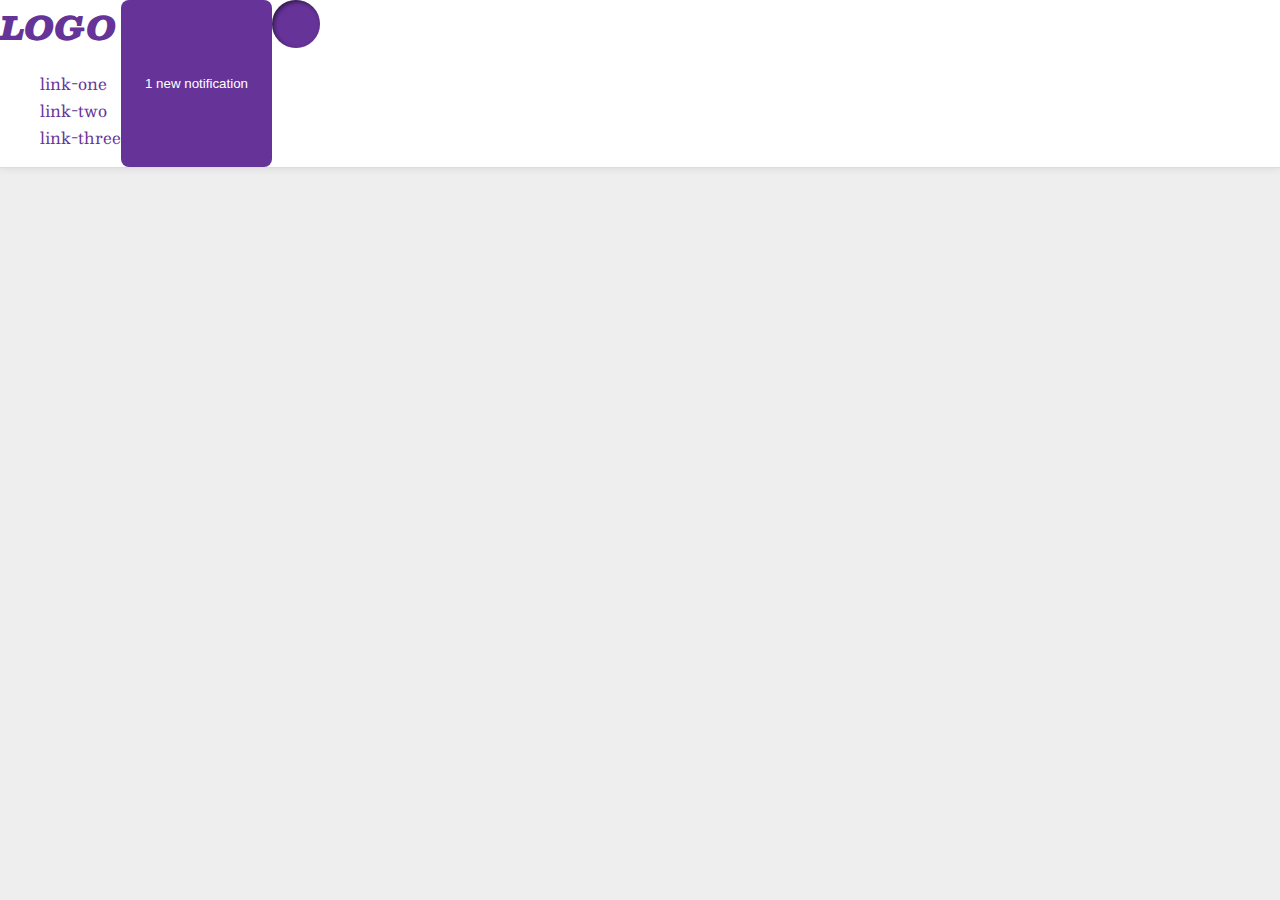
==== flex/03-flex-header-2/index.html @ 25bfe952 "Started exercise 3 on flex" ====
<!DOCTYPE html>
<html lang="en">
  <head>
    <meta charset="UTF-8">
    <meta http-equiv="X-UA-Compatible" content="IE=edge">
    <meta name="viewport" content="width=device-width, initial-scale=1.0">
    <title>Flex Header 2</title>
    <link rel="stylesheet" href="style.css">
  </head>
  <body>
    <div class="header">
      <div class="left-side">
      <div class="logo">
        LOGO
      </div>
      <ul class="links">
        <li><a href="google.com">link-one</a></li>
        <li><a href="google.com">link-two</a></li>
        <li><a href="google.com">link-three</a></li>
      </ul>
      </div>
      <button class="notifications">
        1 new notification
      </button>
      <div class="profile-image"></div>
    </div>
  </body>
</html>
---- flex/03-flex-header-2/style.css ----
/* this is some magical font-importing.  
you'll learn about it later. */
@import url('https://fonts.googleapis.com/css2?family=Besley:ital,wght@0,400;1,900&display=swap');

body {
  margin: 0;
  background: #eee;
  font-family: Besley, serif;
}

.header {
  background: white;
  border-bottom: 1px solid #ddd;
  box-shadow: 0 0 8px rgba(0,0,0,.1);
  display: flex;
}

.profile-image {
  background: rebeccapurple;
  box-shadow: inset 2px 2px 4px rgba(0,0,0,.5);
  border-radius: 50%;
  width: 48px;
  height: 48px;
}

.logo {
  color: rebeccapurple;
  font-size: 32px;
  font-weight: 900;
  font-style: italic;
}

button {
  border: none;
  border-radius: 8px;
  background: rebeccapurple;
  color: white;
  padding: 8px 24px;
}

a {
  /* this removes the line under our links */
  text-decoration: none;
  color: rebeccapurple;
}

ul {
  list-style-type: none;
}
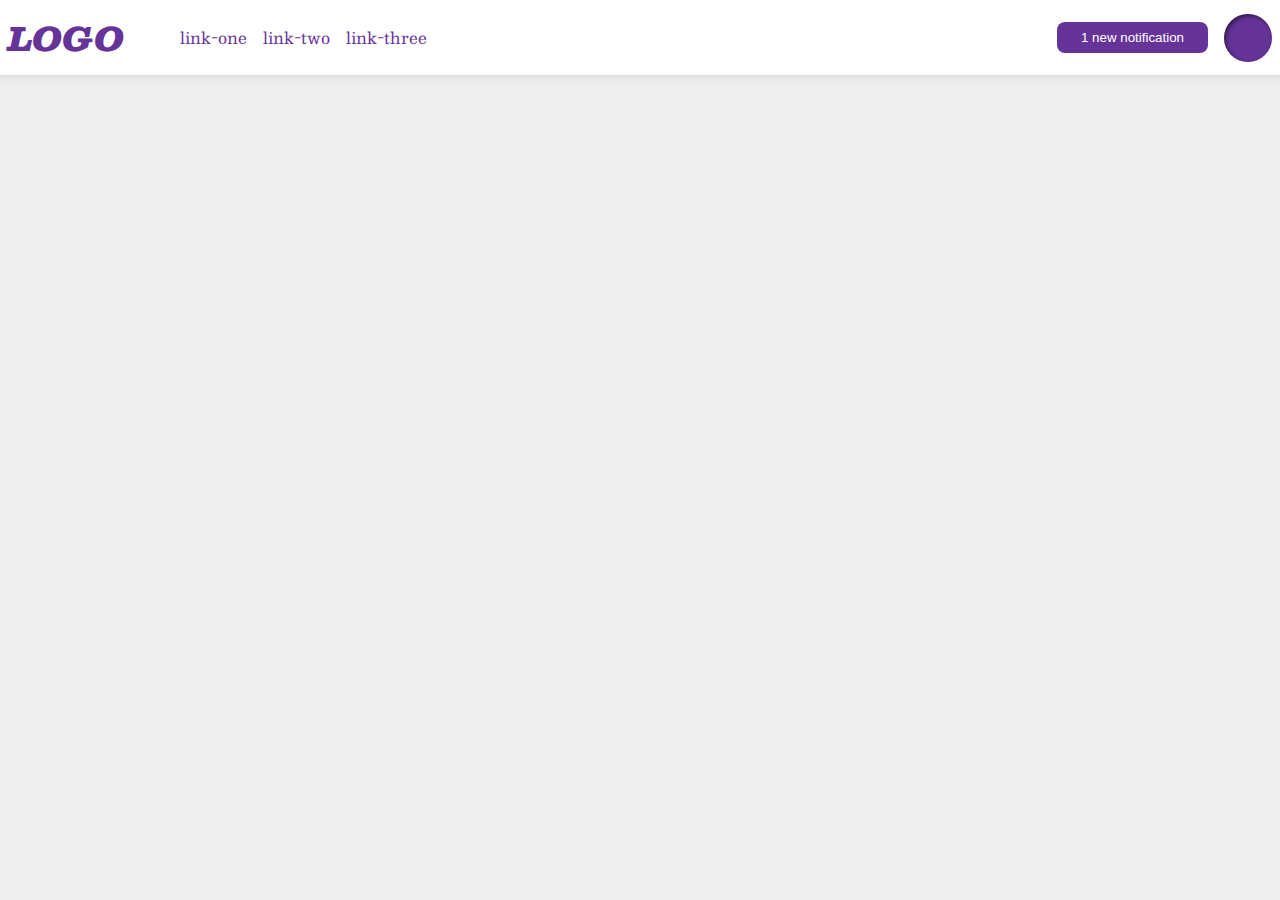
==== commit 30205452: "Finished the thrid exercise" ====
--- a/flex/03-flex-header-2/index.html
+++ b/flex/03-flex-header-2/index.html
@@ -10,19 +10,21 @@
   <body>
     <div class="header">
       <div class="left-side">
-      <div class="logo">
-        LOGO
+        <div class="logo">
+          LOGO
+        </div>
+        <ul class="links">
+          <li><a href="google.com">link-one</a></li>
+          <li><a href="google.com">link-two</a></li>
+          <li><a href="google.com">link-three</a></li>
+        </ul>
       </div>
-      <ul class="links">
-        <li><a href="google.com">link-one</a></li>
-        <li><a href="google.com">link-two</a></li>
-        <li><a href="google.com">link-three</a></li>
-      </ul>
+      <div class="right-side">
+          <button class="notifications">
+            1 new notification
+          </button>
+        <div class="profile-image"></div>
       </div>
-      <button class="notifications">
-        1 new notification
-      </button>
-      <div class="profile-image"></div>
     </div>
   </body>
 </html>--- a/flex/03-flex-header-2/style.css
+++ b/flex/03-flex-header-2/style.css
@@ -13,6 +13,8 @@
   border-bottom: 1px solid #ddd;
   box-shadow: 0 0 8px rgba(0,0,0,.1);
   display: flex;
+  justify-content: space-between;
+  padding: 8px;
 }
 
 .profile-image {
@@ -46,4 +48,13 @@
 
 ul {
   list-style-type: none;
+  display: flex;
+  gap: 16px;
 }
+
+
+.left-side, .right-side{
+  display: flex;
+  align-items: center;
+  gap: 16px
+}
